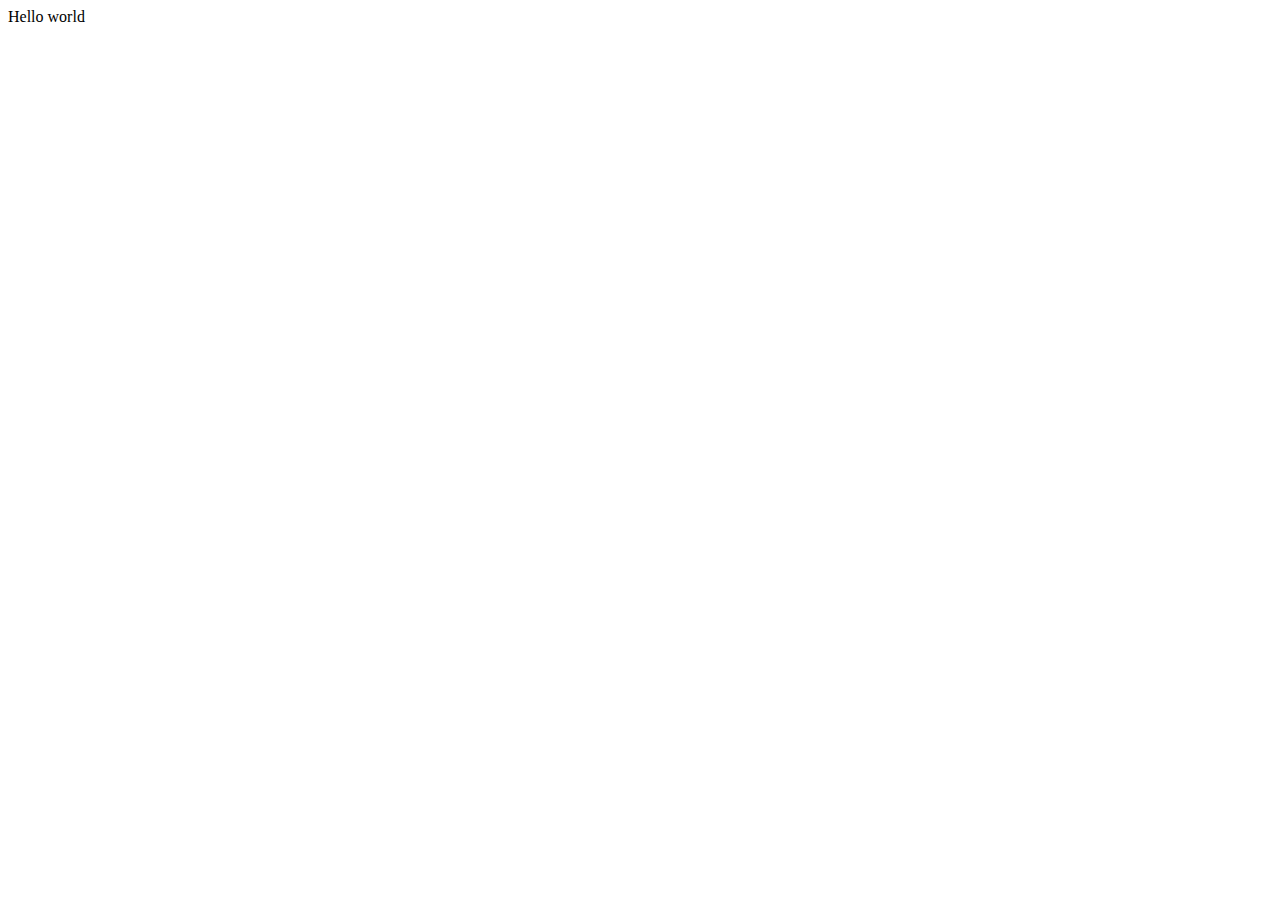
==== index.html @ e68dc2e4 "Initial commit" ====
<!DOCTYPE html>
<html>

<head>
  <meta charset="utf-8">
  <meta name="viewport" content="width=device-width">
  <title>replit</title>
  <link href="style.css" rel="stylesheet" type="text/css" />
</head>

<body>
  Hello world
  <script src="script.js"></script>
</body>

</html>
---- style.css ----
html {
  height: 100%;
  width: 100%;
}
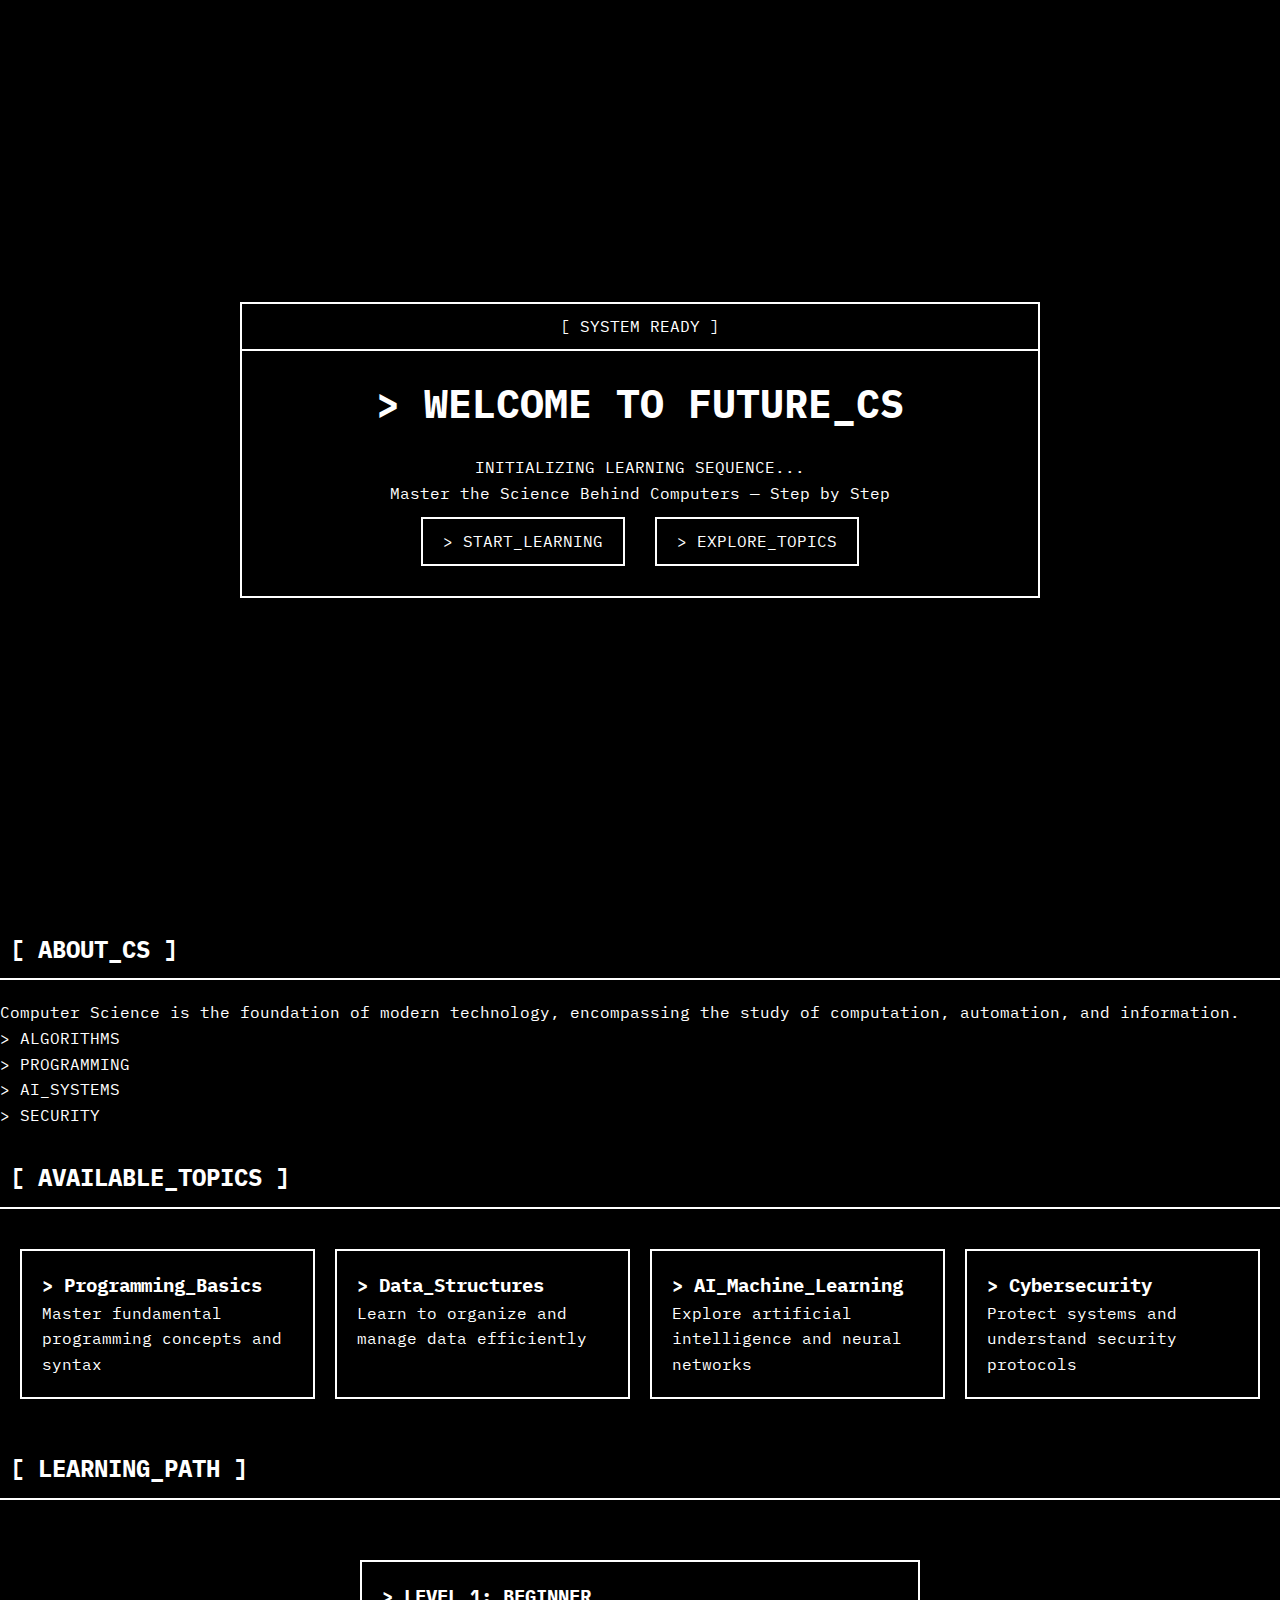
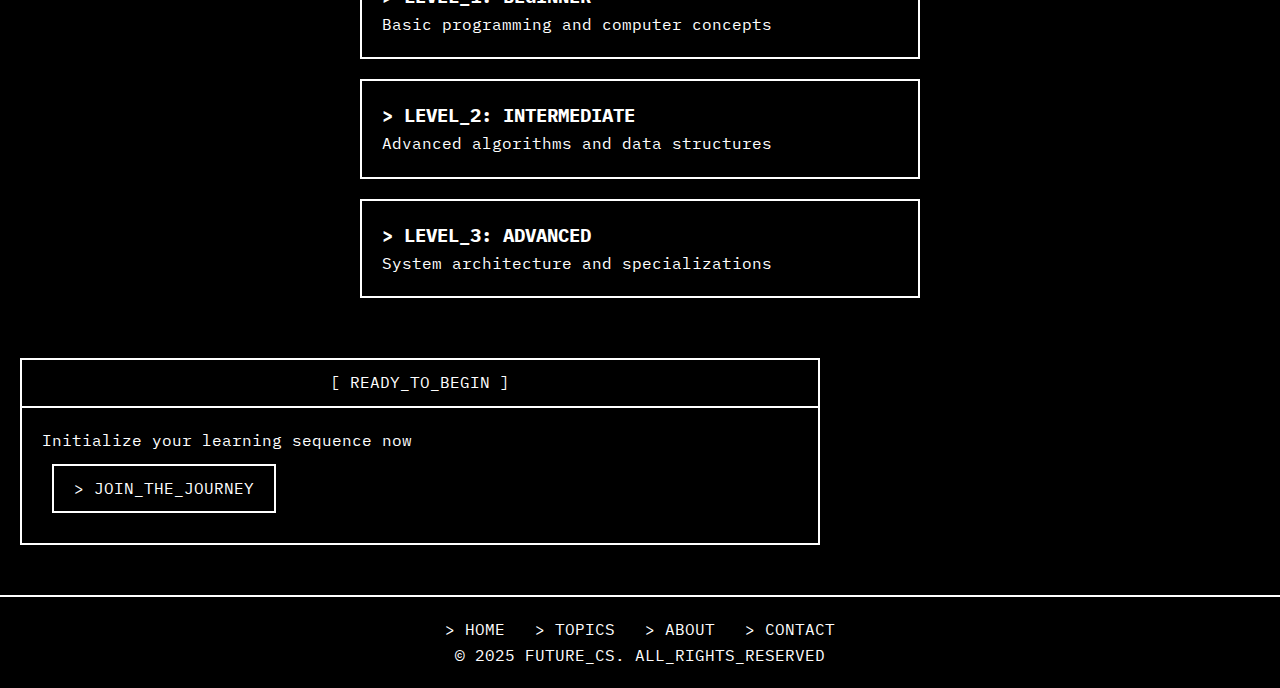
==== commit 700c79b6: "Assistant checkpoint: Create retro-styled computer science learning website" ====
--- a/index.html
+++ b/index.html
@@ -1,16 +1,106 @@
+
 <!DOCTYPE html>
-<html>
-
+<html lang="en">
 <head>
   <meta charset="utf-8">
-  <meta name="viewport" content="width=device-width">
-  <title>replit</title>
-  <link href="style.css" rel="stylesheet" type="text/css" />
+  <meta name="viewport" content="width=device-width, initial-scale=1.0">
+  <title>FutureCS - Learn Computer Science</title>
+  <link href="style.css" rel="stylesheet">
+  <link href="https://fonts.googleapis.com/css2?family=IBM+Plex+Mono:wght@400;700&display=swap" rel="stylesheet">
 </head>
+<body>
+  <header class="hero">
+    <div class="terminal-window">
+      <div class="terminal-header">[ SYSTEM READY ]</div>
+      <div class="terminal-content">
+        <h1>> WELCOME TO FUTURE_CS</h1>
+        <p class="blink">INITIALIZING LEARNING SEQUENCE...</p>
+        <p>Master the Science Behind Computers — Step by Step</p>
+        <div class="cta-buttons">
+          <a href="#start" class="button">> START_LEARNING</a>
+          <a href="#topics" class="button">> EXPLORE_TOPICS</a>
+        </div>
+      </div>
+    </div>
+  </header>
 
-<body>
-  Hello world
-  <script src="script.js"></script>
+  <section id="about" class="about-section">
+    <div class="section-header">
+      <h2>[ ABOUT_CS ]</h2>
+    </div>
+    <div class="content-box">
+      <p>Computer Science is the foundation of modern technology, encompassing the study of computation, automation, and information.</p>
+      <div class="key-areas">
+        <div class="area-item">> ALGORITHMS</div>
+        <div class="area-item">> PROGRAMMING</div>
+        <div class="area-item">> AI_SYSTEMS</div>
+        <div class="area-item">> SECURITY</div>
+      </div>
+    </div>
+  </section>
+
+  <section id="topics" class="topics-section">
+    <div class="section-header">
+      <h2>[ AVAILABLE_TOPICS ]</h2>
+    </div>
+    <div class="topics-grid">
+      <div class="topic-card">
+        <h3>> Programming_Basics</h3>
+        <p>Master fundamental programming concepts and syntax</p>
+      </div>
+      <div class="topic-card">
+        <h3>> Data_Structures</h3>
+        <p>Learn to organize and manage data efficiently</p>
+      </div>
+      <div class="topic-card">
+        <h3>> AI_Machine_Learning</h3>
+        <p>Explore artificial intelligence and neural networks</p>
+      </div>
+      <div class="topic-card">
+        <h3>> Cybersecurity</h3>
+        <p>Protect systems and understand security protocols</p>
+      </div>
+    </div>
+  </section>
+
+  <section id="path" class="path-section">
+    <div class="section-header">
+      <h2>[ LEARNING_PATH ]</h2>
+    </div>
+    <div class="path-timeline">
+      <div class="path-item">
+        <h3>> LEVEL_1: BEGINNER</h3>
+        <p>Basic programming and computer concepts</p>
+      </div>
+      <div class="path-item">
+        <h3>> LEVEL_2: INTERMEDIATE</h3>
+        <p>Advanced algorithms and data structures</p>
+      </div>
+      <div class="path-item">
+        <h3>> LEVEL_3: ADVANCED</h3>
+        <p>System architecture and specializations</p>
+      </div>
+    </div>
+  </section>
+
+  <section id="cta" class="cta-section">
+    <div class="terminal-window">
+      <div class="terminal-header">[ READY_TO_BEGIN ]</div>
+      <div class="terminal-content">
+        <p>Initialize your learning sequence now</p>
+        <a href="#start" class="button">> JOIN_THE_JOURNEY</a>
+      </div>
+    </div>
+  </section>
+
+  <footer>
+    <nav>
+      <a href="#home">> HOME</a>
+      <a href="#topics">> TOPICS</a>
+      <a href="#about">> ABOUT</a>
+      <a href="#contact">> CONTACT</a>
+    </nav>
+    <p>© 2025 FUTURE_CS. ALL_RIGHTS_RESERVED</p>
+  </footer>
 </body>
-
-</html>+</html>
--- a/style.css
+++ b/style.css
@@ -1,4 +1,141 @@
-html {
-  height: 100%;
-  width: 100%;
-}+
+:root {
+  --bg-color: #000;
+  --text-color: #fff;
+  --border-color: #fff;
+  --hover-bg: #fff;
+  --hover-text: #000;
+}
+
+* {
+  margin: 0;
+  padding: 0;
+  box-sizing: border-box;
+  font-family: 'IBM Plex Mono', monospace;
+}
+
+body {
+  background: var(--bg-color);
+  color: var(--text-color);
+  line-height: 1.6;
+}
+
+.terminal-window {
+  border: 2px solid var(--border-color);
+  margin: 20px;
+  max-width: 800px;
+  width: 90%;
+}
+
+.terminal-header {
+  border-bottom: 2px solid var(--border-color);
+  padding: 10px;
+  text-align: center;
+}
+
+.terminal-content {
+  padding: 20px;
+}
+
+.hero {
+  min-height: 100vh;
+  display: flex;
+  align-items: center;
+  justify-content: center;
+  text-align: center;
+}
+
+.hero h1 {
+  font-size: 2.5em;
+  margin-bottom: 20px;
+}
+
+.blink {
+  animation: blink 1s step-end infinite;
+}
+
+@keyframes blink {
+  50% { opacity: 0; }
+}
+
+.button {
+  display: inline-block;
+  padding: 10px 20px;
+  border: 2px solid var(--border-color);
+  color: var(--text-color);
+  text-decoration: none;
+  margin: 10px;
+  transition: all 0.3s;
+}
+
+.button:hover {
+  background: var(--hover-bg);
+  color: var(--hover-text);
+}
+
+.section-header {
+  border-bottom: 2px solid var(--border-color);
+  padding: 10px;
+  margin: 20px 0;
+}
+
+.topics-grid {
+  display: grid;
+  grid-template-columns: repeat(auto-fit, minmax(250px, 1fr));
+  gap: 20px;
+  padding: 20px;
+}
+
+.topic-card {
+  border: 2px solid var(--border-color);
+  padding: 20px;
+  transition: all 0.3s;
+}
+
+.topic-card:hover {
+  background: var(--hover-bg);
+  color: var(--hover-text);
+}
+
+.path-timeline {
+  max-width: 600px;
+  margin: 0 auto;
+  padding: 20px;
+}
+
+.path-item {
+  border: 2px solid var(--border-color);
+  margin: 20px 0;
+  padding: 20px;
+}
+
+footer {
+  border-top: 2px solid var(--border-color);
+  padding: 20px;
+  text-align: center;
+  margin-top: 50px;
+}
+
+footer nav a {
+  color: var(--text-color);
+  text-decoration: none;
+  margin: 0 10px;
+}
+
+footer nav a:hover {
+  text-decoration: underline;
+}
+
+@media (max-width: 768px) {
+  .terminal-window {
+    margin: 10px;
+  }
+  
+  .hero h1 {
+    font-size: 1.8em;
+  }
+  
+  .topics-grid {
+    grid-template-columns: 1fr;
+  }
+}
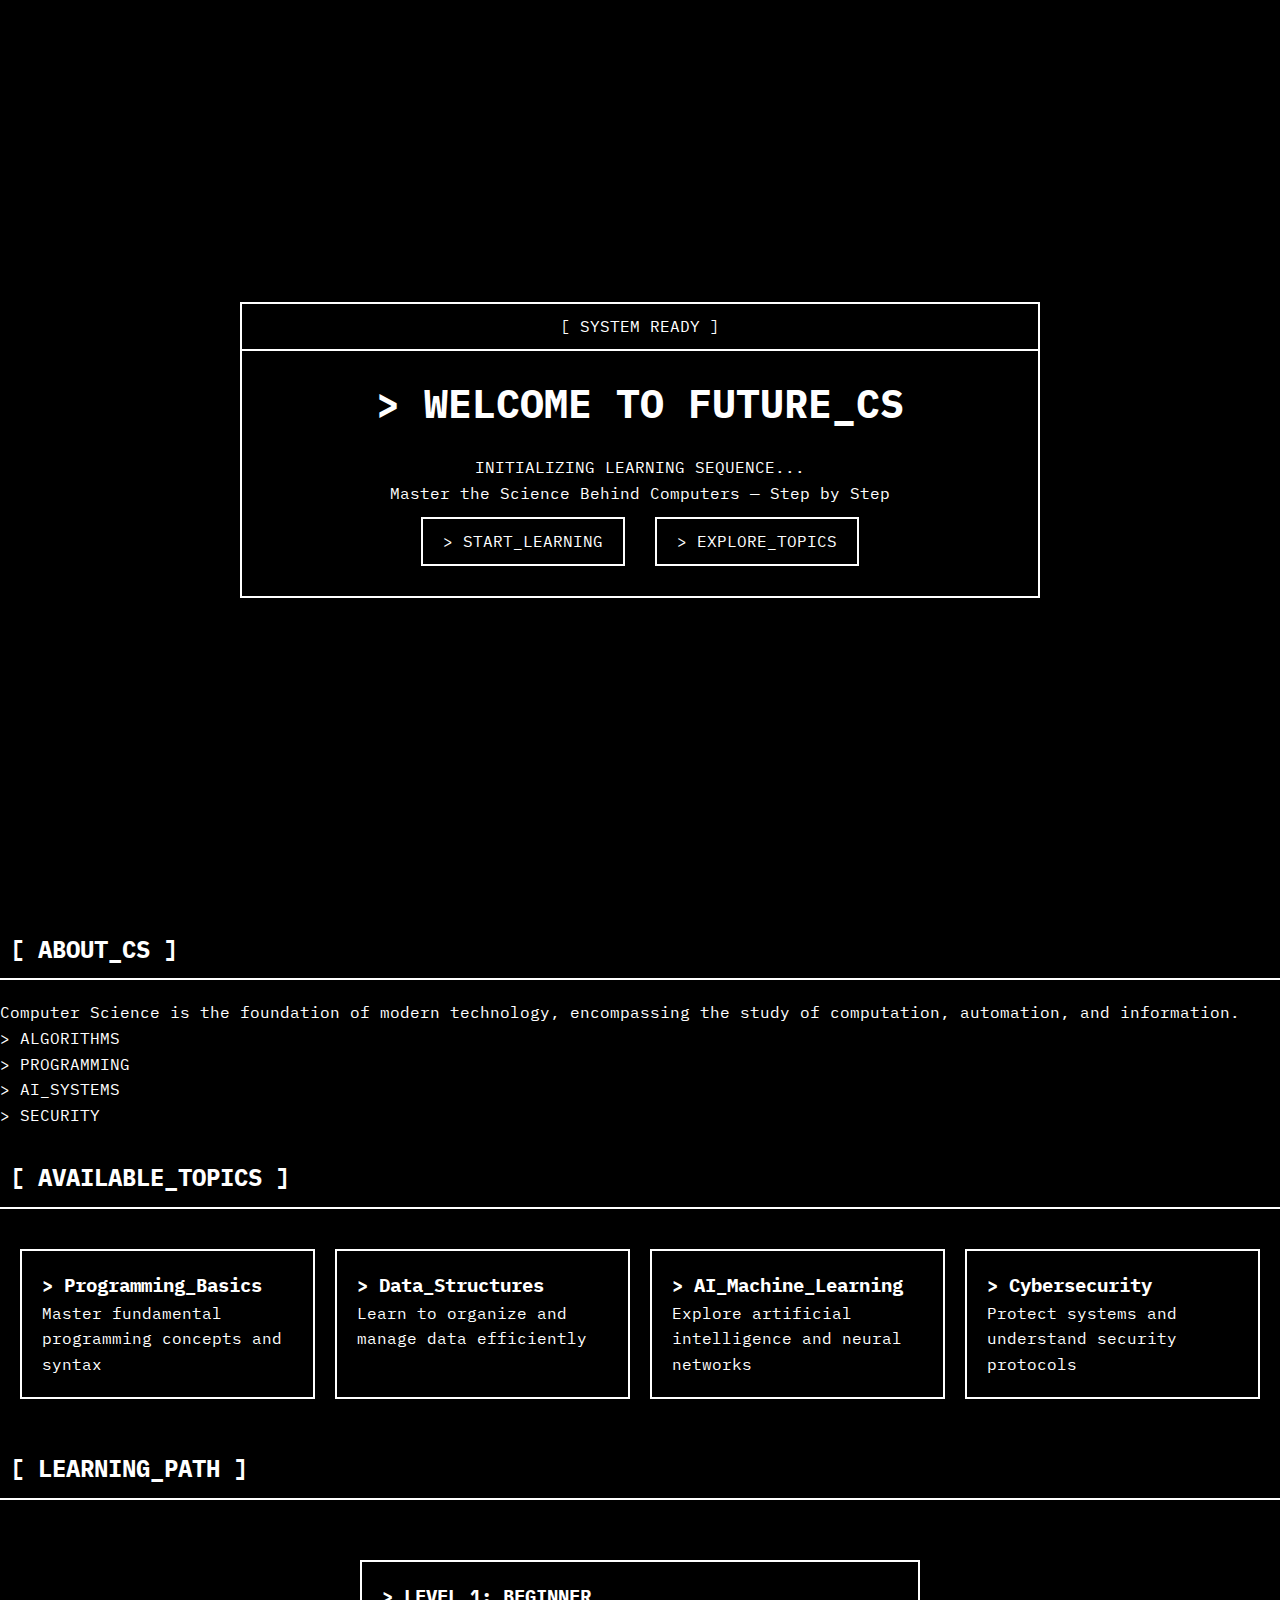
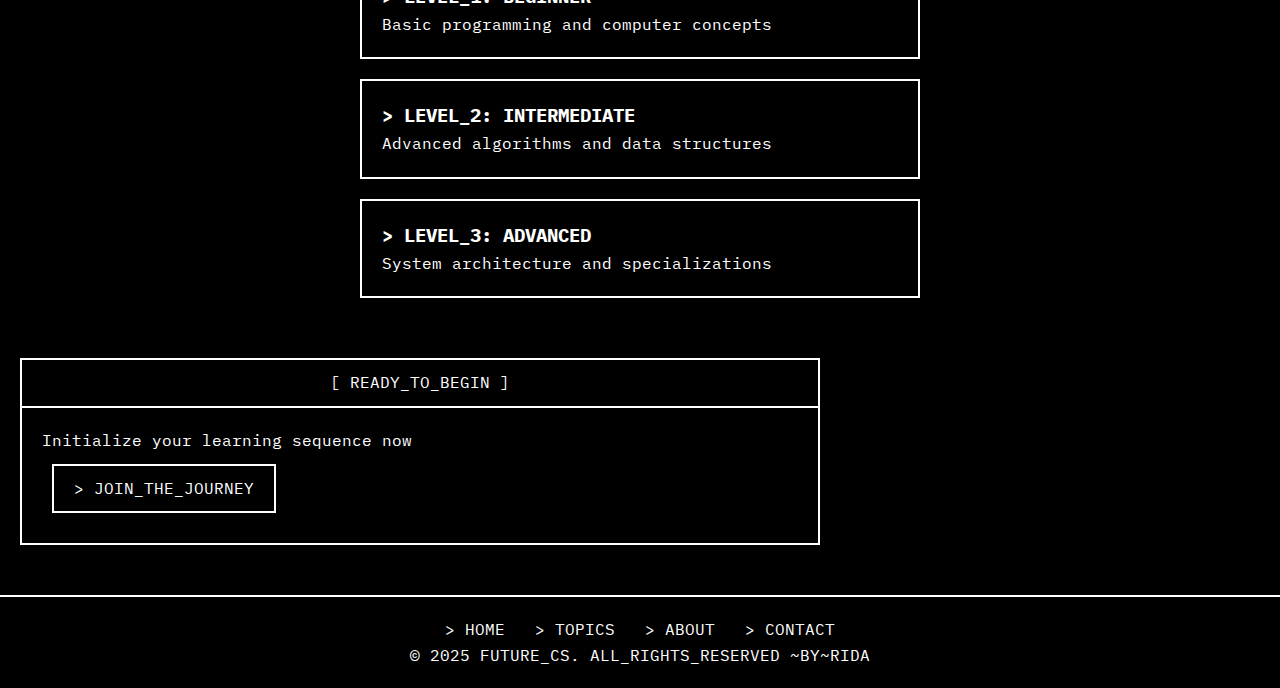
==== commit 26fbc4d9: "Update index.html" ====
--- a/index.html
+++ b/index.html
@@ -5,7 +5,7 @@
   <meta charset="utf-8">
   <meta name="viewport" content="width=device-width, initial-scale=1.0">
   <title>FutureCS - Learn Computer Science</title>
-  <link href="style.css" rel="stylesheet">
+  <link href="assist/styles/style.css" rel="stylesheet">
   <link href="https://fonts.googleapis.com/css2?family=IBM+Plex+Mono:wght@400;700&display=swap" rel="stylesheet">
 </head>
 <body>
@@ -45,20 +45,28 @@
     </div>
     <div class="topics-grid">
       <div class="topic-card">
-        <h3>> Programming_Basics</h3>
-        <p>Master fundamental programming concepts and syntax</p>
+        <a href="public/programming-basics.html" style="text-decoration: none; color: inherit;">
+          <h3>> Programming_Basics</h3>
+          <p>Master fundamental programming concepts and syntax</p>
+        </a>
       </div>
       <div class="topic-card">
-        <h3>> Data_Structures</h3>
-        <p>Learn to organize and manage data efficiently</p>
+        <a href="public/data-structures.html" style="text-decoration: none; color: inherit;">
+          <h3>> Data_Structures</h3>
+          <p>Learn to organize and manage data efficiently</p>
+        </a>
       </div>
       <div class="topic-card">
-        <h3>> AI_Machine_Learning</h3>
-        <p>Explore artificial intelligence and neural networks</p>
+        <a href="public/ai-machine-learning.html" style="text-decoration: none; color: inherit;">
+          <h3>> AI_Machine_Learning</h3>
+          <p>Explore artificial intelligence and neural networks</p>
+        </a>
       </div>
       <div class="topic-card">
-        <h3>> Cybersecurity</h3>
-        <p>Protect systems and understand security protocols</p>
+        <a href="public/cybersecurity.html" style="text-decoration: none; color: inherit;">
+          <h3>> Cybersecurity</h3>
+          <p>Protect systems and understand security protocols</p>
+        </a>
       </div>
     </div>
   </section>
@@ -100,7 +108,7 @@
       <a href="#about">> ABOUT</a>
       <a href="#contact">> CONTACT</a>
     </nav>
-    <p>© 2025 FUTURE_CS. ALL_RIGHTS_RESERVED</p>
+    <p>© 2025 FUTURE_CS. ALL_RIGHTS_RESERVED ~BY~RIDA</p>
   </footer>
 </body>
 </html>
--- a/assist/styles/style.css
+++ b/assist/styles/style.css
@@ -0,0 +1,141 @@
+
+:root {
+  --bg-color: #000;
+  --text-color: #fff;
+  --border-color: #fff;
+  --hover-bg: #fff;
+  --hover-text: #000;
+}
+
+* {
+  margin: 0;
+  padding: 0;
+  box-sizing: border-box;
+  font-family: 'IBM Plex Mono', monospace;
+}
+
+body {
+  background: var(--bg-color);
+  color: var(--text-color);
+  line-height: 1.6;
+}
+
+.terminal-window {
+  border: 2px solid var(--border-color);
+  margin: 20px;
+  max-width: 800px;
+  width: 90%;
+}
+
+.terminal-header {
+  border-bottom: 2px solid var(--border-color);
+  padding: 10px;
+  text-align: center;
+}
+
+.terminal-content {
+  padding: 20px;
+}
+
+.hero {
+  min-height: 100vh;
+  display: flex;
+  align-items: center;
+  justify-content: center;
+  text-align: center;
+}
+
+.hero h1 {
+  font-size: 2.5em;
+  margin-bottom: 20px;
+}
+
+.blink {
+  animation: blink 1s step-end infinite;
+}
+
+@keyframes blink {
+  50% { opacity: 0; }
+}
+
+.button {
+  display: inline-block;
+  padding: 10px 20px;
+  border: 2px solid var(--border-color);
+  color: var(--text-color);
+  text-decoration: none;
+  margin: 10px;
+  transition: all 0.3s;
+}
+
+.button:hover {
+  background: var(--hover-bg);
+  color: var(--hover-text);
+}
+
+.section-header {
+  border-bottom: 2px solid var(--border-color);
+  padding: 10px;
+  margin: 20px 0;
+}
+
+.topics-grid {
+  display: grid;
+  grid-template-columns: repeat(auto-fit, minmax(250px, 1fr));
+  gap: 20px;
+  padding: 20px;
+}
+
+.topic-card {
+  border: 2px solid var(--border-color);
+  padding: 20px;
+  transition: all 0.3s;
+}
+
+.topic-card:hover {
+  background: var(--hover-bg);
+  color: var(--hover-text);
+}
+
+.path-timeline {
+  max-width: 600px;
+  margin: 0 auto;
+  padding: 20px;
+}
+
+.path-item {
+  border: 2px solid var(--border-color);
+  margin: 20px 0;
+  padding: 20px;
+}
+
+footer {
+  border-top: 2px solid var(--border-color);
+  padding: 20px;
+  text-align: center;
+  margin-top: 50px;
+}
+
+footer nav a {
+  color: var(--text-color);
+  text-decoration: none;
+  margin: 0 10px;
+}
+
+footer nav a:hover {
+  text-decoration: underline;
+}
+
+@media (max-width: 768px) {
+  .terminal-window {
+    margin: 10px;
+  }
+  
+  .hero h1 {
+    font-size: 1.8em;
+  }
+  
+  .topics-grid {
+    grid-template-columns: 1fr;
+  }
+}
